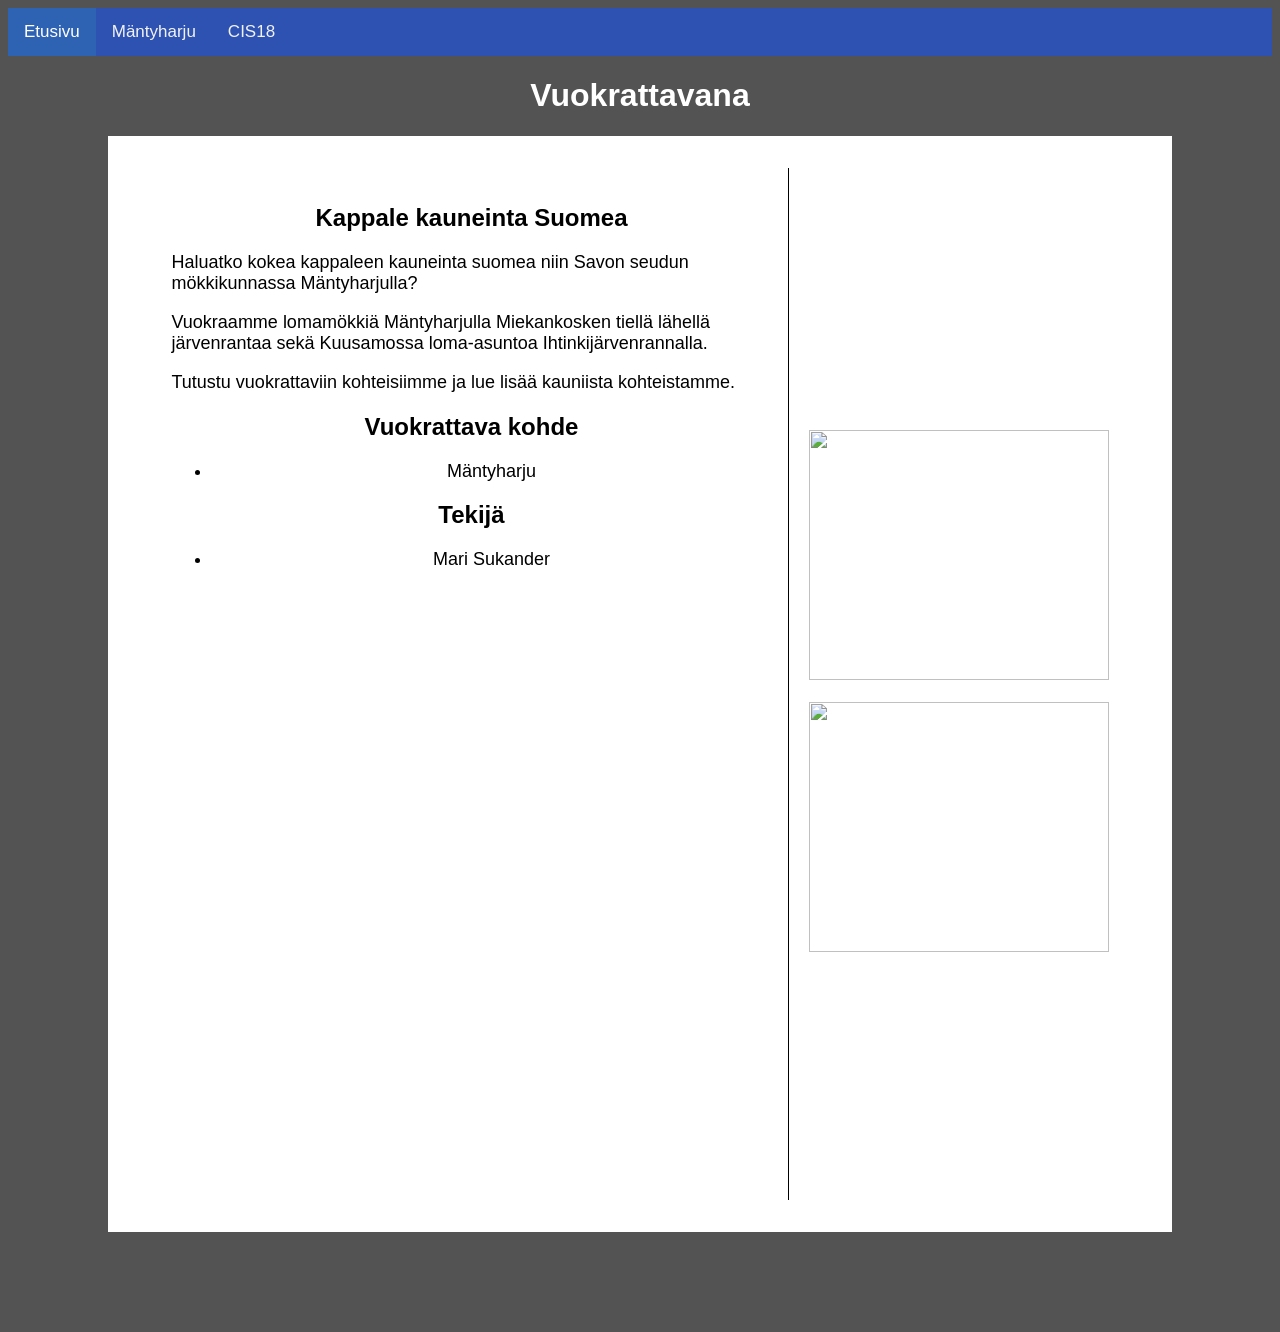
==== Mäntyharju/Etusivu.html @ 0b2180a8 "Update Etusivu.html" ====
<!DOCTYPE html>
<html>
<head>
    <title>Verkkosivu</title>
    <link rel="stylesheet" href="Styles.CSS">
</head>

<body>
    <div class="topnav">
        <a class="active" href="Etusivu.html">Etusivu</a>
        <a href="Mäntyharju.html">Mäntyharju</a>
        <a href="Vuokrattava kohde.html">CIS18</a>
        
    </div> 
   <center> <h1>Vuokrattavana</h1></center>
    <div class="paridiv">
        <div class="sisempi-alue">
            <h2> Kappale kauneinta Suomea </h2>
            <p> Haluatko kokea kappaleen kauneinta suomea niin Savon seudun mökkikunnassa Mäntyharjulla?</p>
            <p>Vuokraamme lomamökkiä Mäntyharjulla Miekankosken tiellä lähellä järvenrantaa sekä Kuusamossa loma-asuntoa Ihtinkijärvenrannalla.</p>
            <p>Tutustu vuokrattaviin kohteisiimme ja lue lisää kauniista kohteistamme.</p>  
           
            <h2> Vuokrattava kohde </h2>
            <div class="lista">
                <ul>
                    <li>Mäntyharju</li>
                   
                </ul>
            </div>
            <h2> Tekijä</h2>
            <div class="lista">
                <ul>
                    <li>Mari Sukander</li>
                    
                </ul>
            </div>
            
           
        </div>

            <div class="oikea-alue">
                <br><img src="Kuvat\Kuusamo.jpg" width="300" height="250"/></br>
                <br><img src="Kuvat\Mäntyharju.jpg" width="300" height="250"/></br>
               
            </div>

    </div>

</body>
</html>
---- Mäntyharju/Styles.CSS ----
/* Add a black background color to the top navigation */
.topnav {
    background-color: #2D52B1;
    overflow:hidden;
    
}

    /* Style the links inside the navigation bar */
    .topnav a {
        float: left;
        color: #f2f2f2;
        text-align: center;
        padding: 14px 16px;
        text-decoration: none;
        font-size: 17px;
        font-family: 'Gill Sans', 'Gill Sans MT', 'Trebuchet MS', sans-serif;
    }

        /* Change the color of links on hover */
        .topnav a:hover 
        {
            background-color: #ddd;
            color: black;
        }

        /* Add a color to the active/current link */
        .topnav a.active 
        {
            background-color: #2E62B2;
            color: white;
        }

        p 
        {
            max-width:600px;
            font-family: 'Gill Sans', 'Gill Sans MT', 'Trebuchet MS', sans-serif;
            font-size: 18px;
            /* Vasen, keskitetty, oikea */
            text-align: left;
            /*color: xxx; */
        }

        td
        {
            font-family: 'Gill Sans', 'Gill Sans MT', 'Trebuchet MS', sans-serif
        }
    
        h1
        {
            font-family: 'Gill Sans', 'Gill Sans MT', 'Trebuchet MS', sans-serif;
            color: #fff;
            /* font-weight: normal, bold, light eli bouldaus*/
            /* font-style: normal, italic eli kursivointi */
        }

        h2
        {
            font-family: 'Gill Sans', 'Gill Sans MT', 'Trebuchet MS', sans-serif;
    
        }

        h3
        {
            font-family: 'Gill Sans', 'Gill Sans MT', 'Trebuchet MS', sans-serif;
        }

        .lista
        {
            font-family: 'Gill Sans', 'Gill Sans MT', 'Trebuchet MS', sans-serif;
            max-width: 800px;
            font-size: 18px;
        }

        .ulompi-alue
        {
            border: 0px solid #fff;
            padding: 20px;
        }

        .paridiv
        {
            border: 0px solid #0aac07;
            padding: 2rem  2rem;
            margin: 100px;
            text-align: center;
            margin-top: 10px;
            background-color: #fff;
        }

        .sisempi-alue
        {
            display: inline-block;
            padding: 1rem 1rem;
            border: 0px solid red;
            vertical-align: middle;
            min-height: 1000px;
            border-right: 1px solid black;
        }

        .oikea-alue
        {
            display: inline-block;
            padding: 1rem 1rem;
            border: 0px solid rgb(0, 76, 255);
            vertical-align: middle;
        }
        
        table,td
        {
            border-collapse: collapse;
            width: 60%;
            border: 1px solid;

        }
        
        body
        {
            background-color: rgb(84, 83, 83);
        }
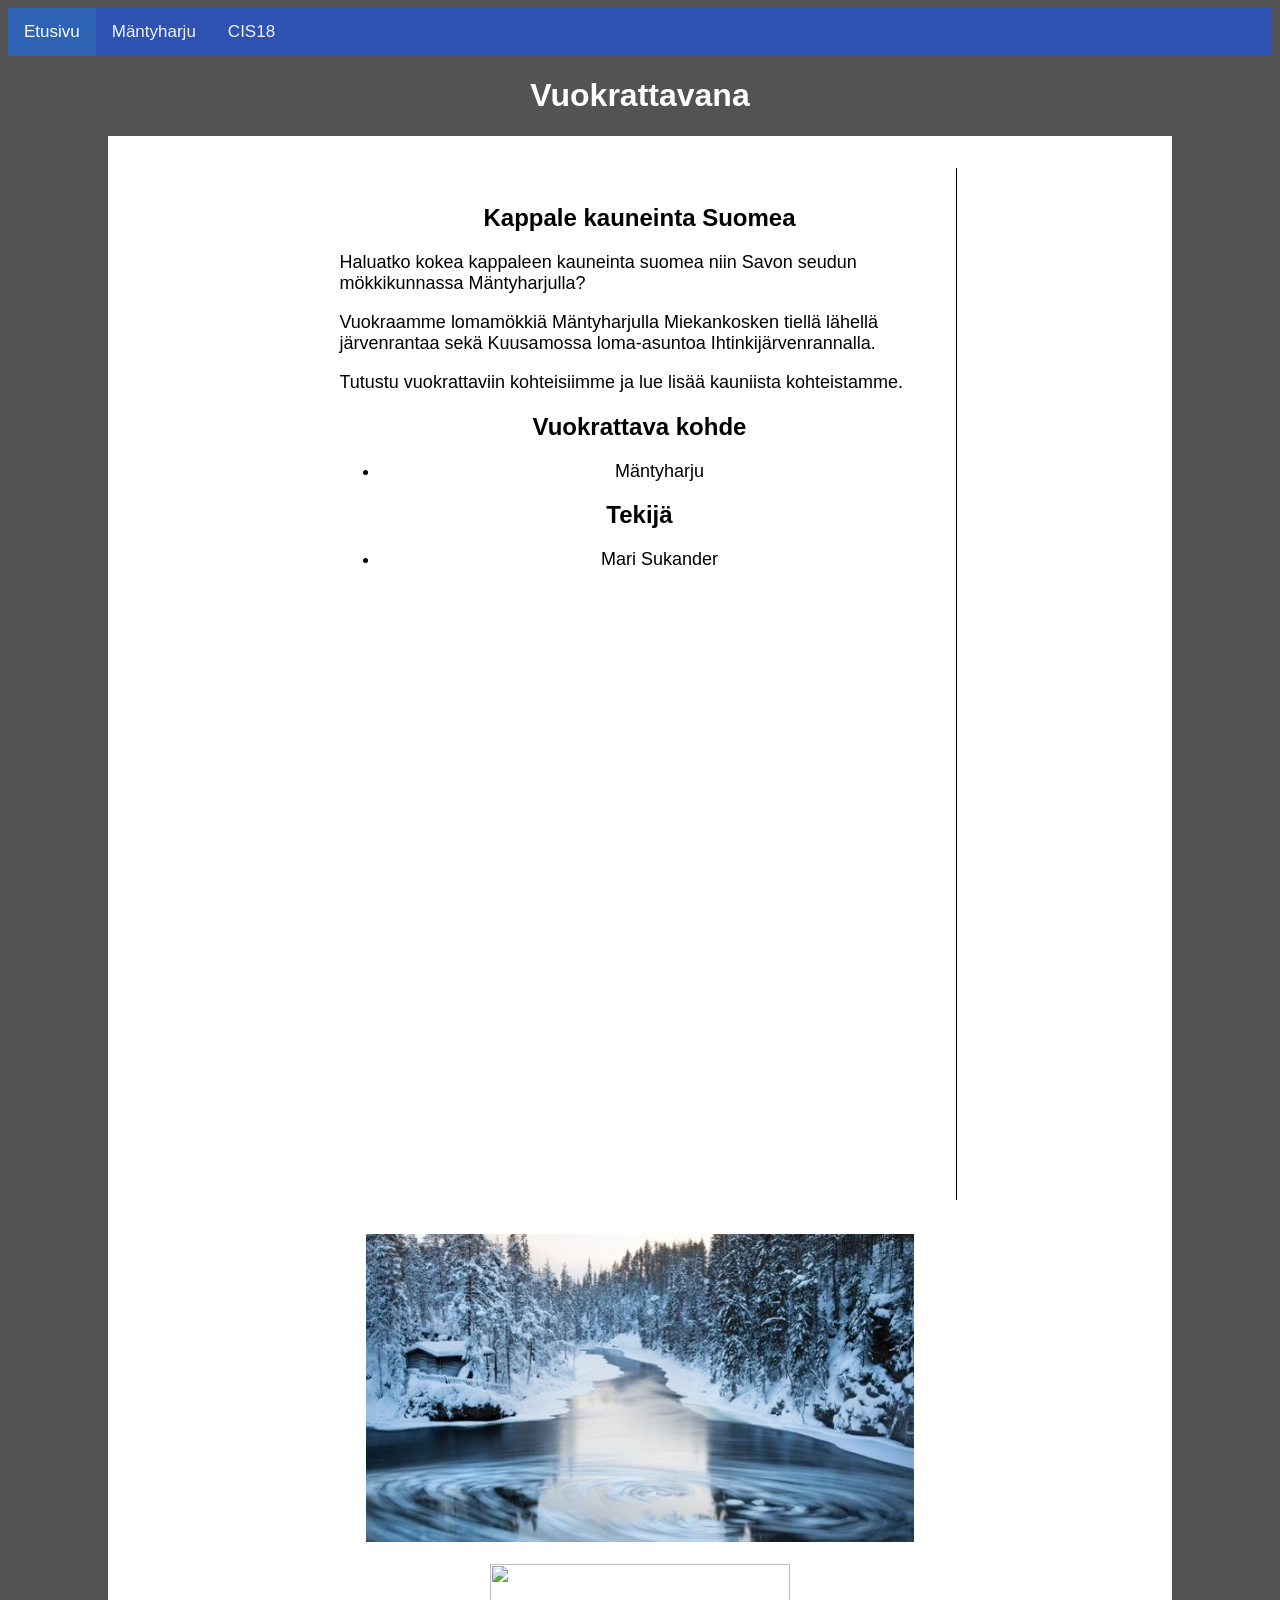
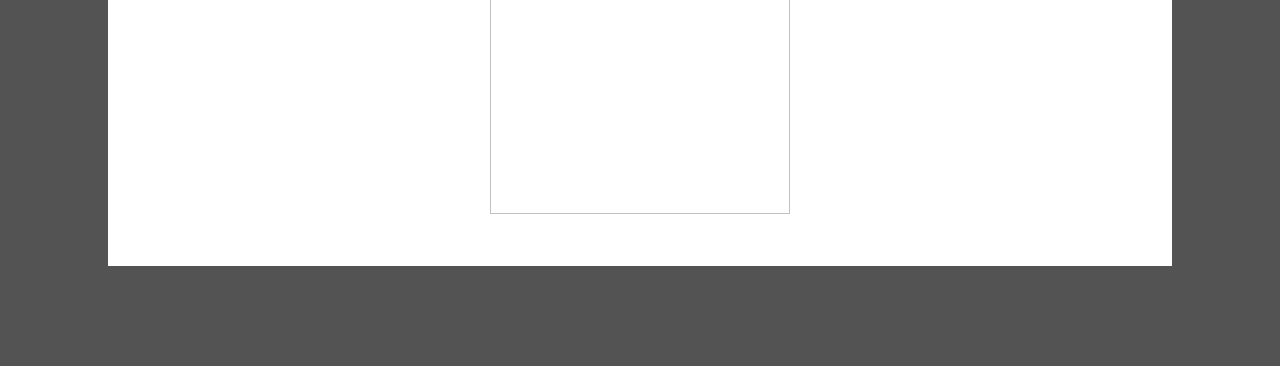
==== commit a9034cc8: "Update Etusivu.html" ====
--- a/Mäntyharju/Etusivu.html
+++ b/Mäntyharju/Etusivu.html
@@ -39,7 +39,7 @@
         </div>
 
             <div class="oikea-alue">
-                <br><img src="Kuvat\Kuusamo.jpg" width="300" height="250"/></br>
+                <br><img src="kuvat\Kuusamo.jpg" width="548" height="308"/></br>
                 <br><img src="Kuvat\Mäntyharju.jpg" width="300" height="250"/></br>
                
             </div>
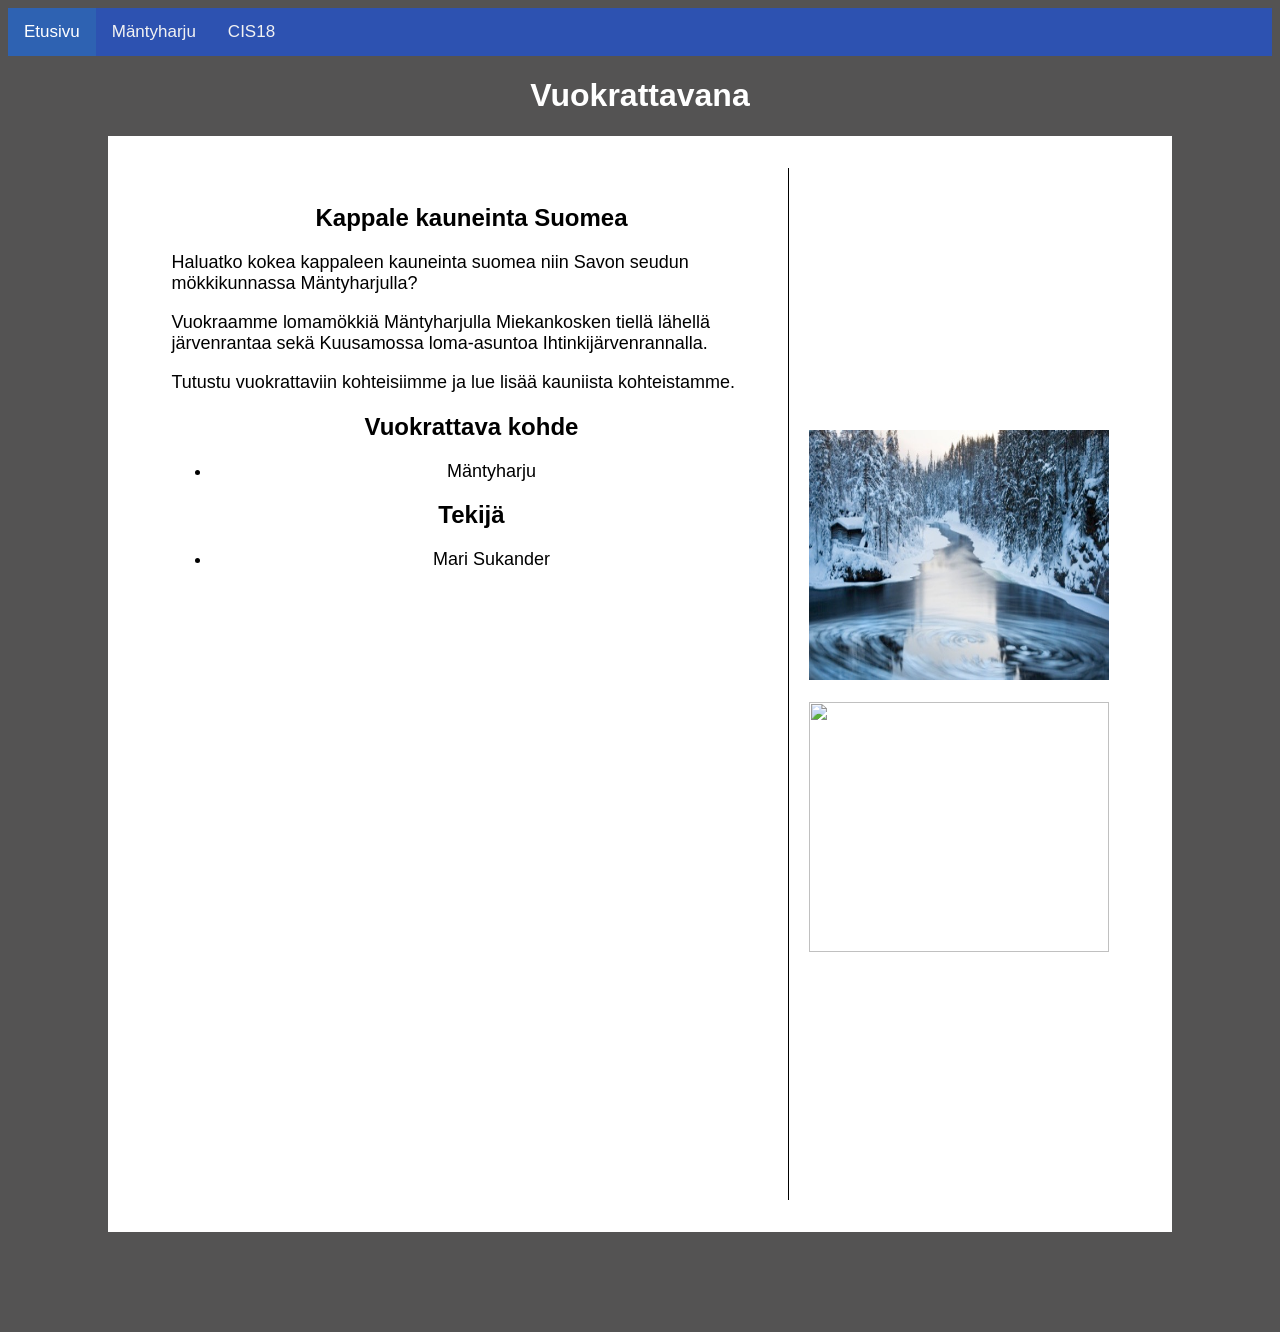
==== commit aa580e2c: "Update Etusivu.html" ====
--- a/Mäntyharju/Etusivu.html
+++ b/Mäntyharju/Etusivu.html
@@ -39,7 +39,7 @@
         </div>
 
             <div class="oikea-alue">
-                <br><img src="kuvat\Kuusamo.jpg" width="548" height="308"/></br>
+                <br><img src="kuvat\Kuusamo.jpg" width="300" height="250"/></br>
                 <br><img src="Kuvat\Mäntyharju.jpg" width="300" height="250"/></br>
                
             </div>
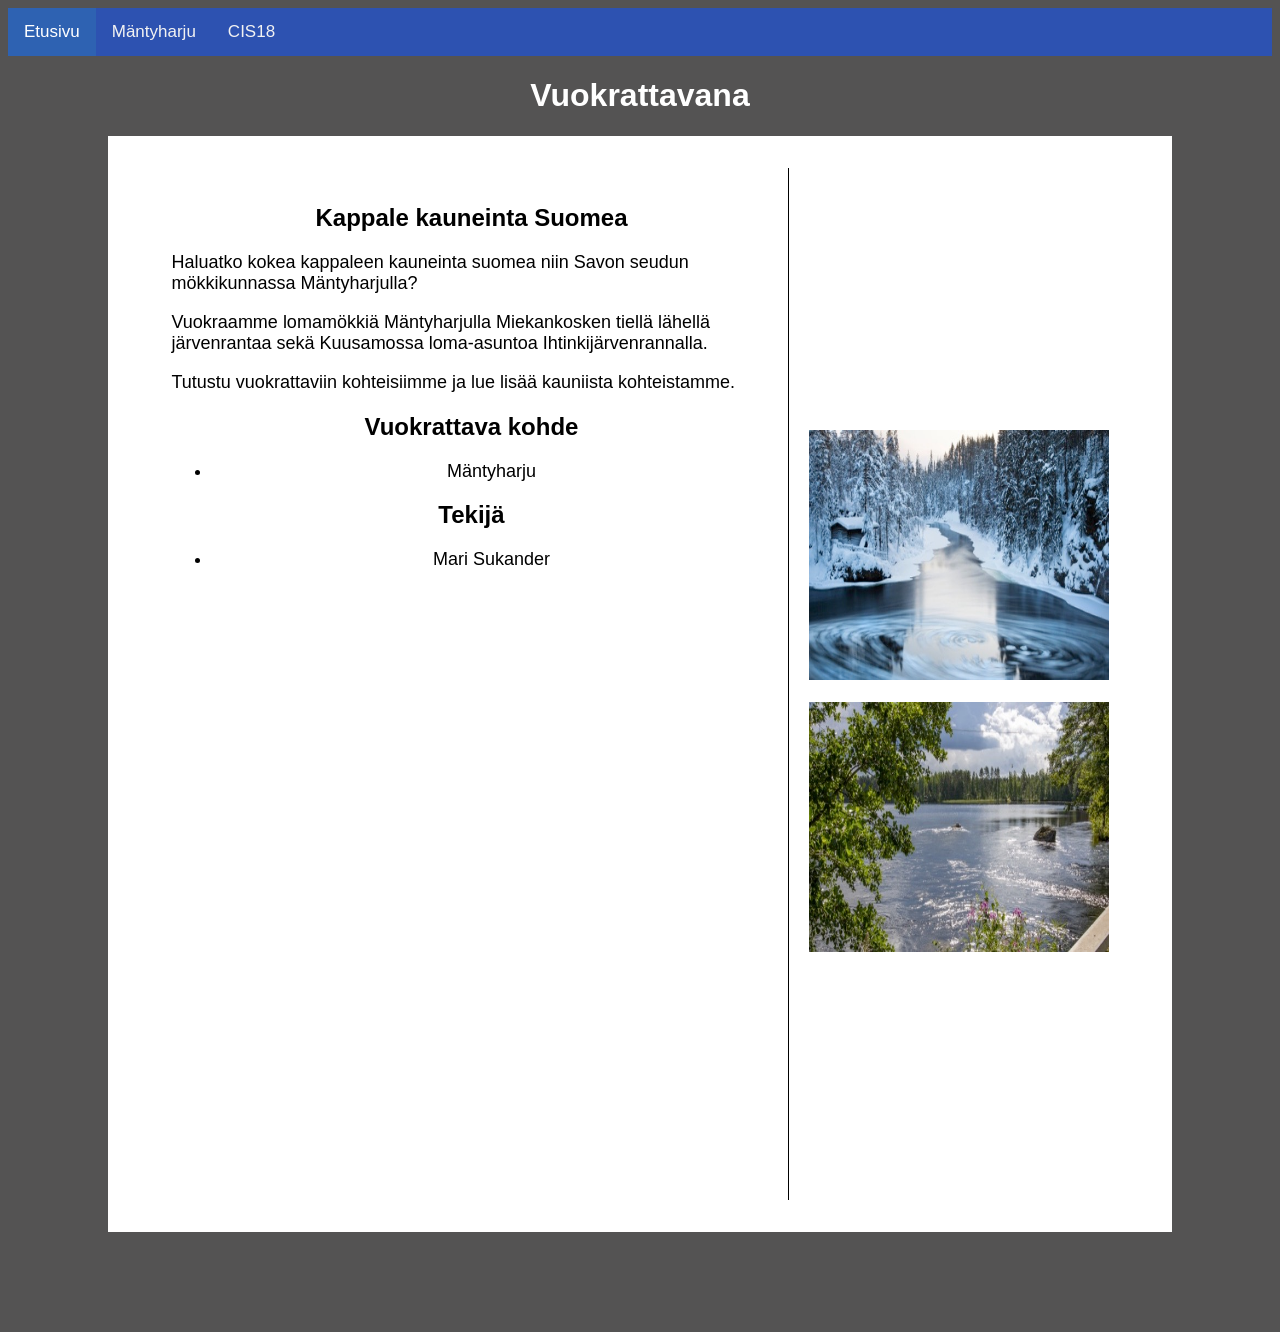
==== commit 6d7d16cb: "Update Etusivu.html" ====
--- a/Mäntyharju/Etusivu.html
+++ b/Mäntyharju/Etusivu.html
@@ -40,7 +40,7 @@
 
             <div class="oikea-alue">
                 <br><img src="kuvat\Kuusamo.jpg" width="300" height="250"/></br>
-                <br><img src="Kuvat\Mäntyharju.jpg" width="300" height="250"/></br>
+                <br><img src="kuvat\Mantyharju.jpg" width="300" height="250"/></br>
                
             </div>
 
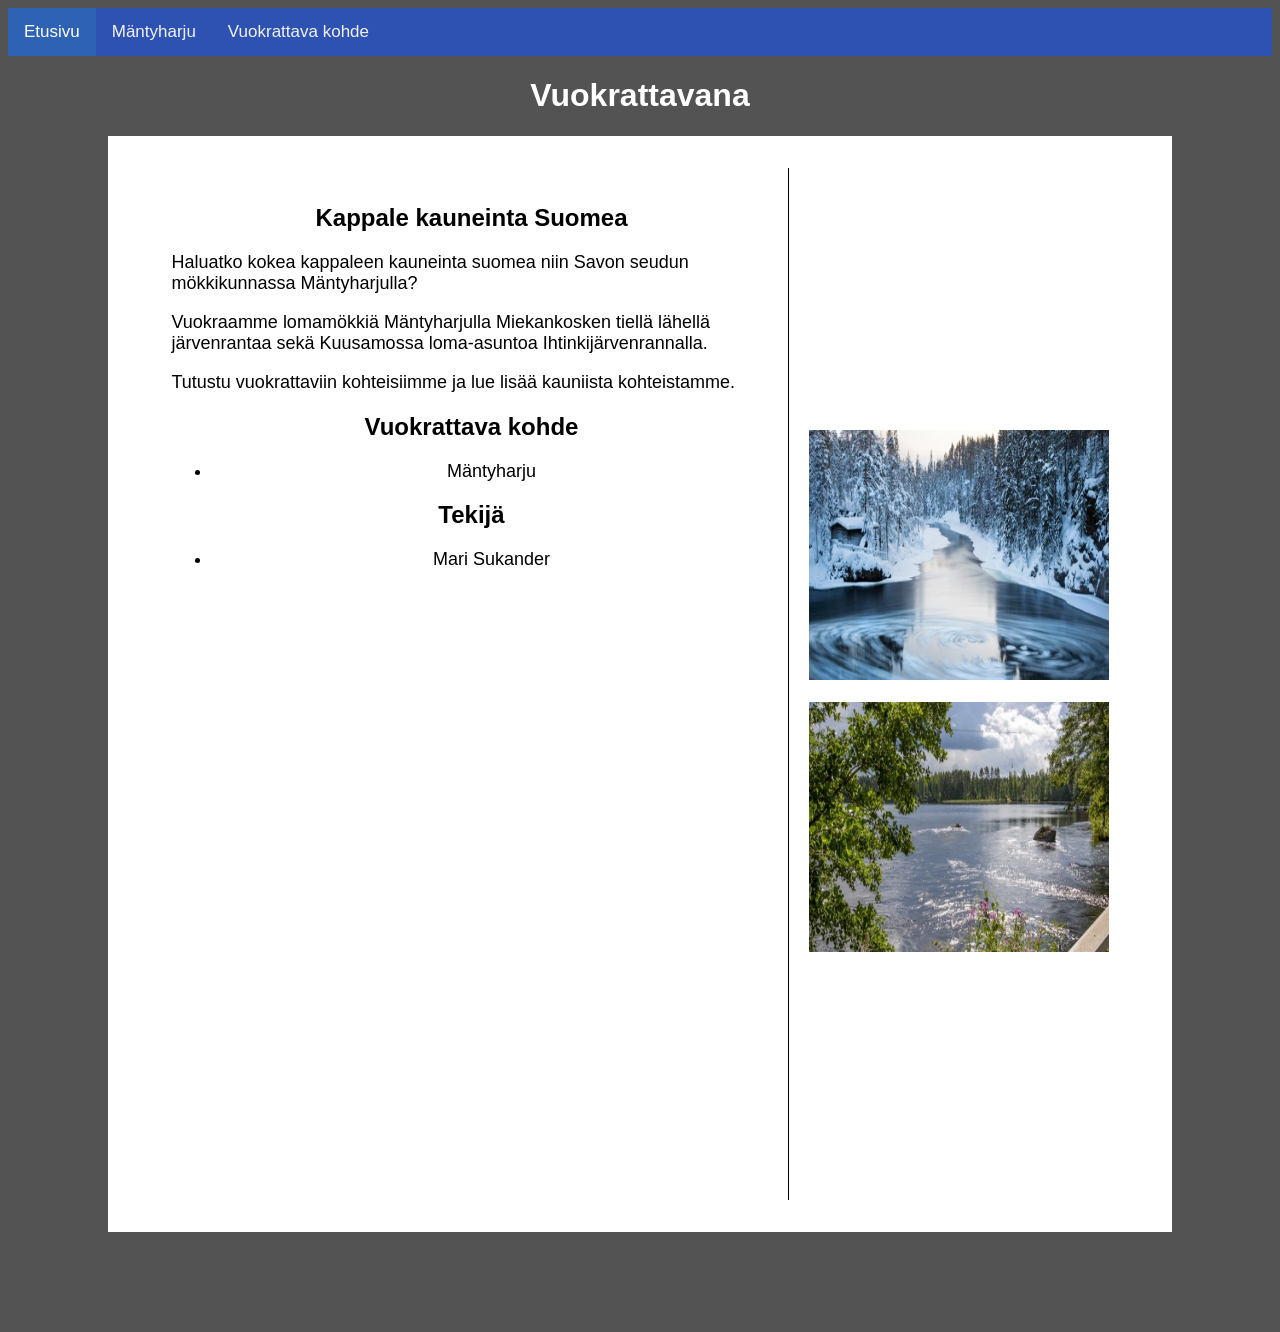
==== commit 613185d7: "Update Etusivu.html" ====
--- a/Mäntyharju/Etusivu.html
+++ b/Mäntyharju/Etusivu.html
@@ -9,7 +9,7 @@
     <div class="topnav">
         <a class="active" href="Etusivu.html">Etusivu</a>
         <a href="Mäntyharju.html">Mäntyharju</a>
-        <a href="Vuokrattava kohde.html">CIS18</a>
+        <a href="Vuokrattava kohde.html">Vuokrattava kohde</a>
         
     </div> 
    <center> <h1>Vuokrattavana</h1></center>
